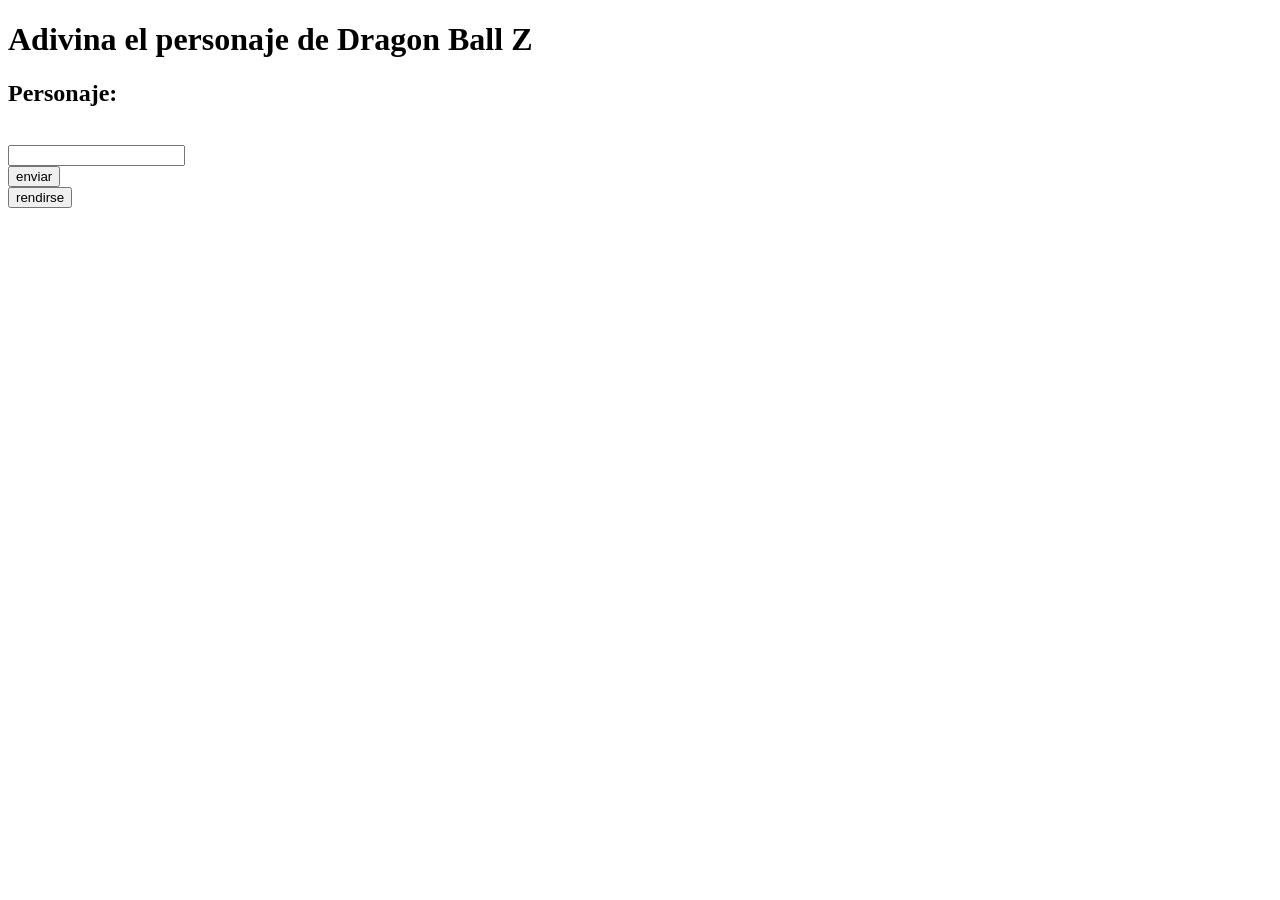
==== index.html @ 1aba5453 "Primer commit" ====
<!DOCTYPE html>
<html lang="es">
<head>
    <meta charset="UTF-8">
    <meta name="viewport" content="width=device-width, initial-scale=1.0">
    <title>Adivina PJZ</title>
    <script type="text/javascript" src="codigo.js"></script>
</head>
<body>

    <h1 id="titulo">Adivina el personaje de Dragon Ball Z</h1>
    <div class="box dashed">

        <h2 class="h2">Personaje: </h2>
        <img id="imagen" src="">
        <form method="post" id="formulario" class="form">

            <input type="text" id="input">
            <span id="error_nombre"></span>
            <br>
            <!--<button type="button" id="button" value="true">Enviar</button>
            -->
            <input type="submit" value="enviar" id="enviar">
        </form>
        <input type="submit" value="rendirse" id="rendirse">
        <span id="reintentar"></span>
        <span id="recargar"></span>
    </div>

</body>
</html>
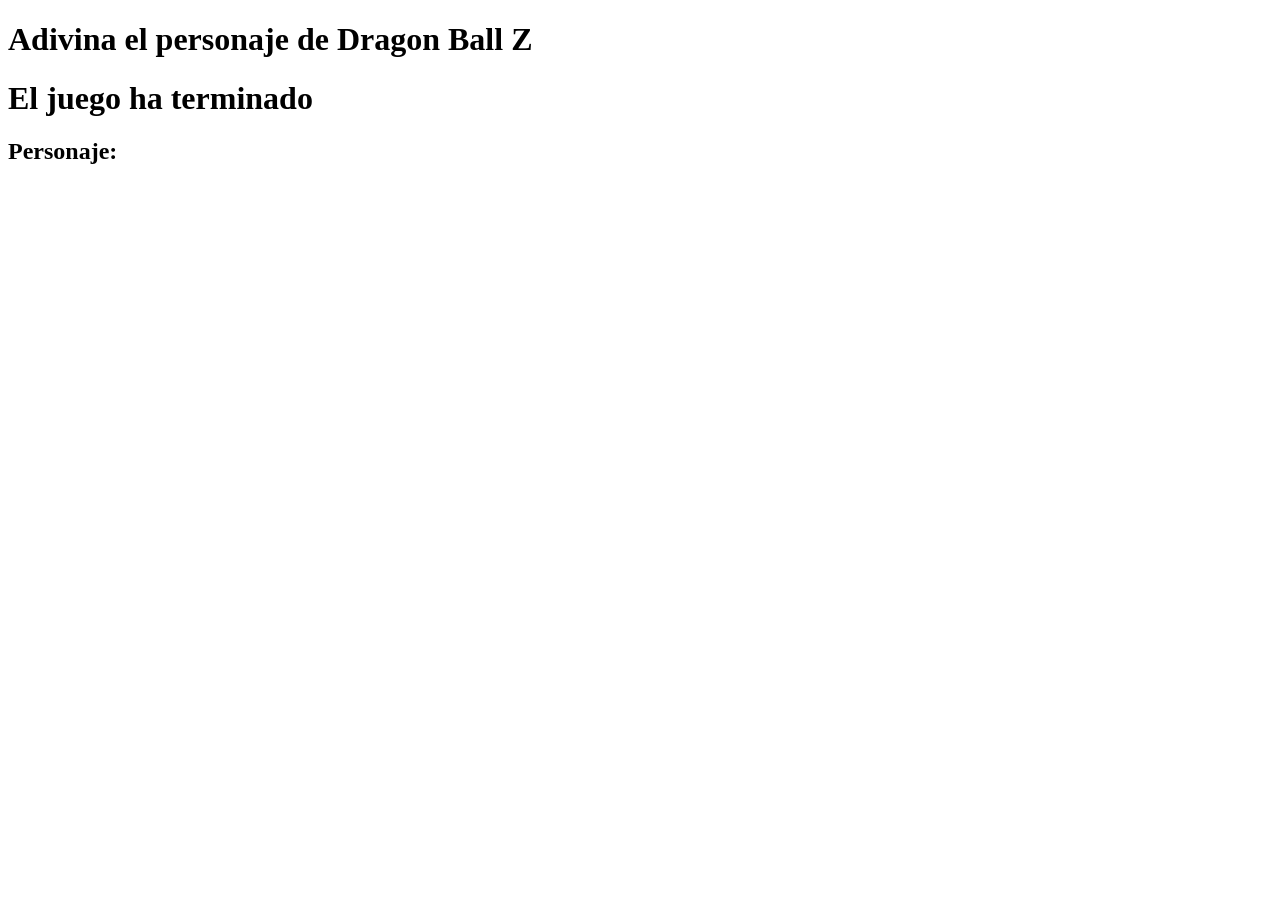
==== commit ae8955e6: "fix: buttons, logic, structure, clean dead code" ====
--- a/index.html
+++ b/index.html
@@ -11,20 +11,18 @@
     <h1 id="titulo">Adivina el personaje de Dragon Ball Z</h1>
     <div class="box dashed">
 
+        <span id="resultado"></span>
         <h2 class="h2">Personaje: </h2>
         <img id="imagen" src="">
+
         <form method="post" id="formulario" class="form">
-
             <input type="text" id="input">
-            <span id="error_nombre"></span>
-            <br>
-            <!--<button type="button" id="button" value="true">Enviar</button>
-            -->
+            <span id="error_nombre"></span><br>
             <input type="submit" value="enviar" id="enviar">
         </form>
+        
         <input type="submit" value="rendirse" id="rendirse">
-        <span id="reintentar"></span>
-        <span id="recargar"></span>
+        <input type="submit" value="reintentar" id="reintentar" style="display: none;" >
     </div>
 
 </body>
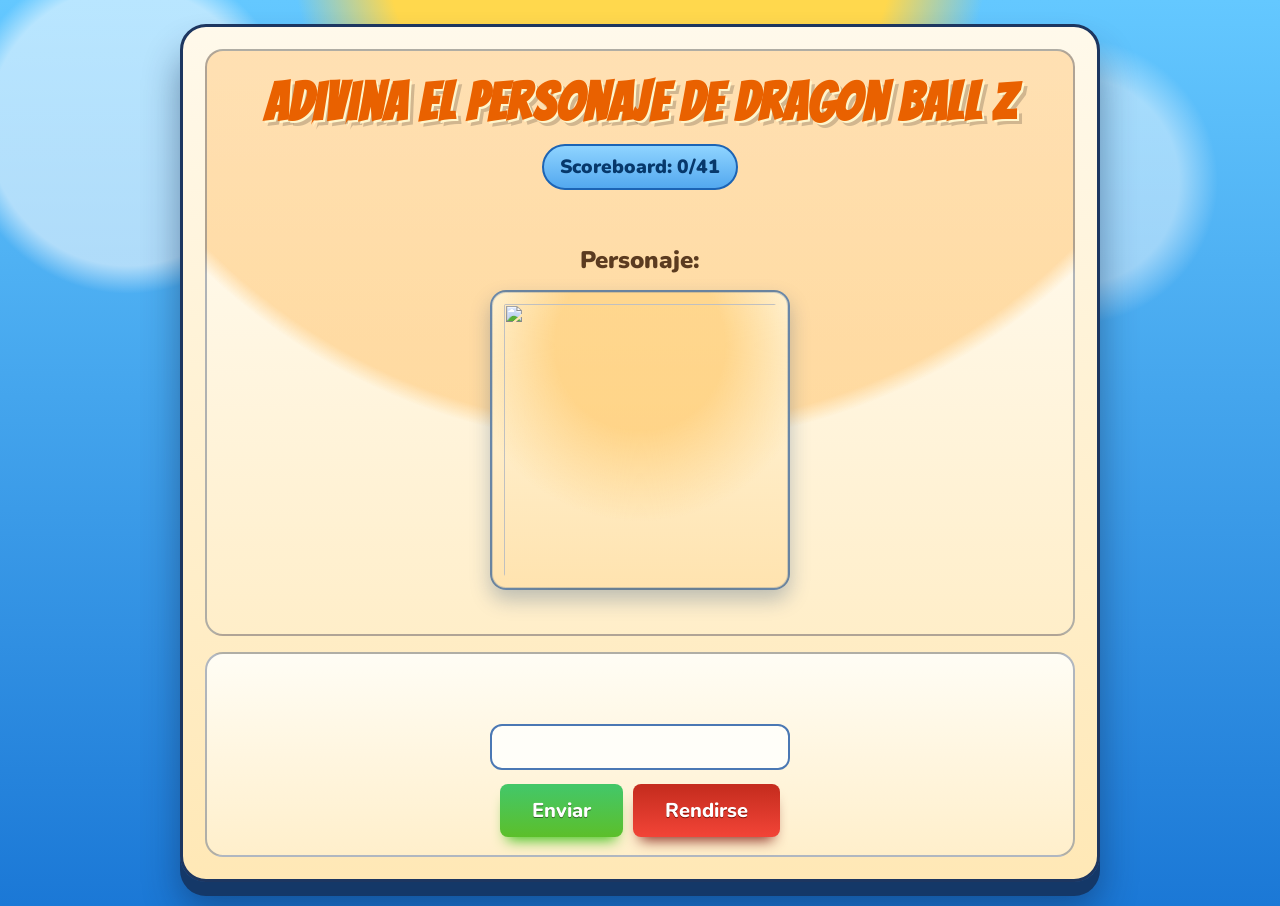
==== commit aa290cdb: "update: index.html" ====
--- a/index.html
+++ b/index.html
@@ -4,25 +4,35 @@
     <meta charset="UTF-8">
     <meta name="viewport" content="width=device-width, initial-scale=1.0">
     <title>Adivina PJZ</title>
-    <script type="text/javascript" src="codigo.js"></script>
+    <script type="text/javascript" src="js/juegoAdivinarPJ.js"></script>
+    <link rel="stylesheet" href="css/juegoAdivinarPJ.css">
 </head>
 <body>
 
-    <h1 id="titulo">Adivina el personaje de Dragon Ball Z</h1>
     <div class="box dashed">
 
-        <span id="resultado"></span>
-        <h2 class="h2">Personaje: </h2>
-        <img id="imagen" src="">
+        <div id="cabecera">
+            <h1 id="titulo">Adivina el personaje de Dragon Ball Z</h1>
+
+            <h2 class="h2" id="scoreboard">Scoreboard: 0/41</h2>
+            <span id="resultado"></span>
+            <h2 class="h2" id="personaje">Personaje: </h2>
+
+            <img id="imagen" src="">
+        </div>
 
         <form method="post" id="formulario" class="form">
-            <input type="text" id="input">
-            <span id="error_nombre"></span><br>
-            <input type="submit" value="enviar" id="enviar">
+            <div class="contenedortext">
+                <span id="error_nombre"></span><br>
+                <input type="text" id="input" class="input" name="input" autocomplete="off" required>
+            </div>
+            <div class="controles">
+                <input type="submit" value="Enviar" id="enviar" class="boton">
+                <input type="button" value="Rendirse" id="rendirse" class="boton">
+                <input type="button" value="Reintentar" id="reintentar" class="boton" style="display: none;" >
+            </div>
         </form>
         
-        <input type="submit" value="rendirse" id="rendirse">
-        <input type="submit" value="reintentar" id="reintentar" style="display: none;" >
     </div>
 
 </body>
--- a/css/juegoAdivinarPJ.css
+++ b/css/juegoAdivinarPJ.css
@@ -0,0 +1,263 @@
+@import url('https://fonts.googleapis.com/css2?family=Bangers&family=Nunito:wght@500;700;800;900&display=swap');
+
+:root {
+	--sky-top: #64c8ff;
+	--sky-bottom: #1b78d6;
+	--sun: #ffd84d;
+	--panel-top: #fff9eb;
+	--panel-bottom: #ffe8b6;
+	--line: #1d3660;
+	--text-main: #2d1b10;
+	--text-soft: #5b3b20;
+	--accent: #ff9e2f;
+	--danger: #bb2d23;
+}
+
+* {
+	box-sizing: border-box;
+}
+
+body {
+	margin: 0;
+	min-height: 100vh;
+	display: flex;
+	align-items: center;
+	justify-content: center;
+	padding: 24px;
+	color: var(--text-main);
+	font-family: 'Nunito', sans-serif;
+	background:
+		radial-gradient(circle at 10% 14%, rgba(255, 255, 255, 0.55) 0 10%, transparent 12%),
+		radial-gradient(circle at 84% 20%, rgba(255, 255, 255, 0.45) 0 8%, transparent 11%),
+		radial-gradient(circle at 50% -8%, var(--sun) 0 22%, transparent 30%),
+		linear-gradient(180deg, var(--sky-top) 0%, var(--sky-bottom) 100%);
+}
+
+.box {
+	width: min(920px, 100%);
+	padding: 22px;
+	border-radius: 26px;
+	background: linear-gradient(180deg, var(--panel-top) 0%, var(--panel-bottom) 100%);
+	border: 3px solid var(--line);
+	box-shadow: 0 14px 0 #143868, 0 28px 36px rgba(11, 35, 76, 0.45);
+	text-align: center;
+	animation: reveal 500ms ease-out;
+}
+
+#cabecera {
+	border: 2px solid rgba(29, 54, 96, 0.35);
+	border-radius: 18px;
+	padding: 24px;
+	background:
+		radial-gradient(circle at 50% -40%, rgba(255, 171, 53, 0.36) 0 66%, transparent 68%),
+		linear-gradient(180deg, #fffefa 0%, #ffeec9 100%);
+}
+
+#titulo {
+	margin: 0 0 12px;
+	font-family: 'Bangers', cursive;
+	font-size: clamp(2rem, 4.5vw, 3.3rem);
+	letter-spacing: 1.2px;
+	line-height: 1.05;
+	color: #e96100;
+	text-shadow: 2px 2px 0 #fff6cc, 5px 5px 0 rgba(24, 20, 14, 0.2);
+}
+
+.h2 {
+	margin: 8px 0;
+	color: var(--text-soft);
+	font-weight: 900;
+}
+
+#scoreboard {
+	display: inline-block;
+	margin-top: 2px;
+	padding: 8px 16px;
+	border-radius: 999px;
+	border: 2px solid #1c64b5;
+	background: linear-gradient(180deg, #8fd4ff 0%, #53a8ef 100%);
+	color: #07386b;
+	font-size: clamp(1rem, 2.4vw, 1.2rem);
+}
+
+#resultado {
+	display: block;
+	min-height: 28px;
+	margin: 10px 0 6px;
+	color: var(--danger);
+	font-weight: 800;
+}
+
+#personaje {
+	margin-bottom: 14px;
+}
+
+#imagen {
+	width: min(300px, 72vw);
+	height: min(300px, 72vw);
+	object-fit: contain;
+	border-radius: 16px;
+	padding: 12px;
+	border: 2px solid rgba(26, 81, 149, 0.65);
+	background:
+		radial-gradient(circle at 50% 18%, rgba(255, 201, 108, 0.7) 0 30%, transparent 62%),
+		linear-gradient(180deg, #fff8e2 0%, #ffe3af 100%);
+	box-shadow: inset 0 0 0 1px rgba(26, 81, 149, 0.2), 0 10px 20px rgba(23, 64, 116, 0.28);
+}
+
+form {
+	margin-top: 16px;
+	border: 2px solid rgba(29, 54, 96, 0.35);
+	border-radius: 18px;
+	padding: 18px;
+	background: linear-gradient(180deg, #fffdf5 0%, #ffefcb 100%);
+}
+
+.contenedortext {
+	padding: 8px 0 14px;
+}
+
+#error_nombre {
+	display: block;
+	min-height: 22px;
+	color: var(--danger);
+	font-weight: 700;
+}
+
+.input {
+	width: min(300px, 100%);
+	border: 2px solid #4b78b4;
+	border-radius: 12px;
+	padding: 12px 14px;
+	font-size: 1rem;
+	font-weight: 700;
+	text-align: center;
+	color: var(--text-main);
+	background: #fffef9;
+	transition: border-color 180ms ease, box-shadow 180ms ease;
+}
+
+.input:focus {
+	outline: none;
+	border-color: var(--accent);
+	box-shadow: 0 0 0 4px rgba(255, 158, 47, 0.24);
+}
+
+.controles {
+	display: flex;
+	flex-wrap: wrap;
+	justify-content: center;
+	gap: 10px;
+}
+
+.boton {
+	border: none;
+	color: #ffffff;
+	text-align: center;
+	text-decoration: none;
+	display: inline-block;
+	cursor: pointer;
+	margin: 0;
+	transition: transform 120ms ease, filter 140ms ease;
+}
+
+.boton:hover {
+	transform: translateY(-1px);
+	filter: saturate(1.08);
+}
+
+#enviar {
+	box-shadow: 0px 10px 14px -7px #3dc21b;
+	background: linear-gradient(to bottom, #44c767 5%, #5cbf2a 100%);
+	background-color: #44c767;
+	border-radius: 8px;
+	display: inline-block;
+	cursor: pointer;
+	color: #ffffff;
+	font-family: 'Nunito', sans-serif;
+	font-size: 20px;
+	font-weight: 800;
+	padding: 13px 32px;
+	text-decoration: none;
+	text-shadow: 0px 1px 0px #2f6627;
+}
+
+#enviar:hover {
+	background: linear-gradient(to bottom, #5cbf2a 5%, #44c767 100%);
+	background-color: #5cbf2a;
+}
+
+#enviar:active {
+	position: relative;
+	top: 1px;
+}
+
+#reintentar,
+#rendirse {
+	box-shadow: 0px 10px 14px -7px #8a2a21;
+	background: linear-gradient(to bottom, #c62d1f 5%, #f24437 100%);
+	background-color: #c62d1f;
+	border-radius: 8px;
+	display: inline-block;
+	cursor: pointer;
+	color: #ffffff;
+	font-family: 'Nunito', sans-serif;
+	font-size: 20px;
+	font-weight: 800;
+	padding: 13px 32px;
+	text-decoration: none;
+	text-shadow: 0px 1px 0px #810e05;
+}
+
+#reintentar:hover,
+#rendirse:hover {
+	background: linear-gradient(to bottom, #f24437 5%, #c62d1f 100%);
+	background-color: #f24437;
+}
+
+#reintentar:active,
+#rendirse:active {
+	position: relative;
+	top: 1px;
+}
+
+@keyframes reveal {
+	from {
+		opacity: 0;
+		transform: translateY(12px);
+	}
+	to {
+		opacity: 1;
+		transform: translateY(0);
+	}
+}
+
+@media (max-width: 768px) {
+	body {
+		padding: 14px;
+	}
+
+	.box {
+		padding: 14px;
+		border-radius: 16px;
+	}
+
+	#cabecera,
+	form {
+		padding: 14px;
+		border-radius: 16px;
+	}
+
+	#titulo {
+		font-size: 1.7rem;
+		letter-spacing: 1px;
+	}
+
+	#enviar,
+	#reintentar,
+	#rendirse {
+		width: 100%;
+		font-size: 1.05rem;
+		padding: 12px 16px;
+	}
+}
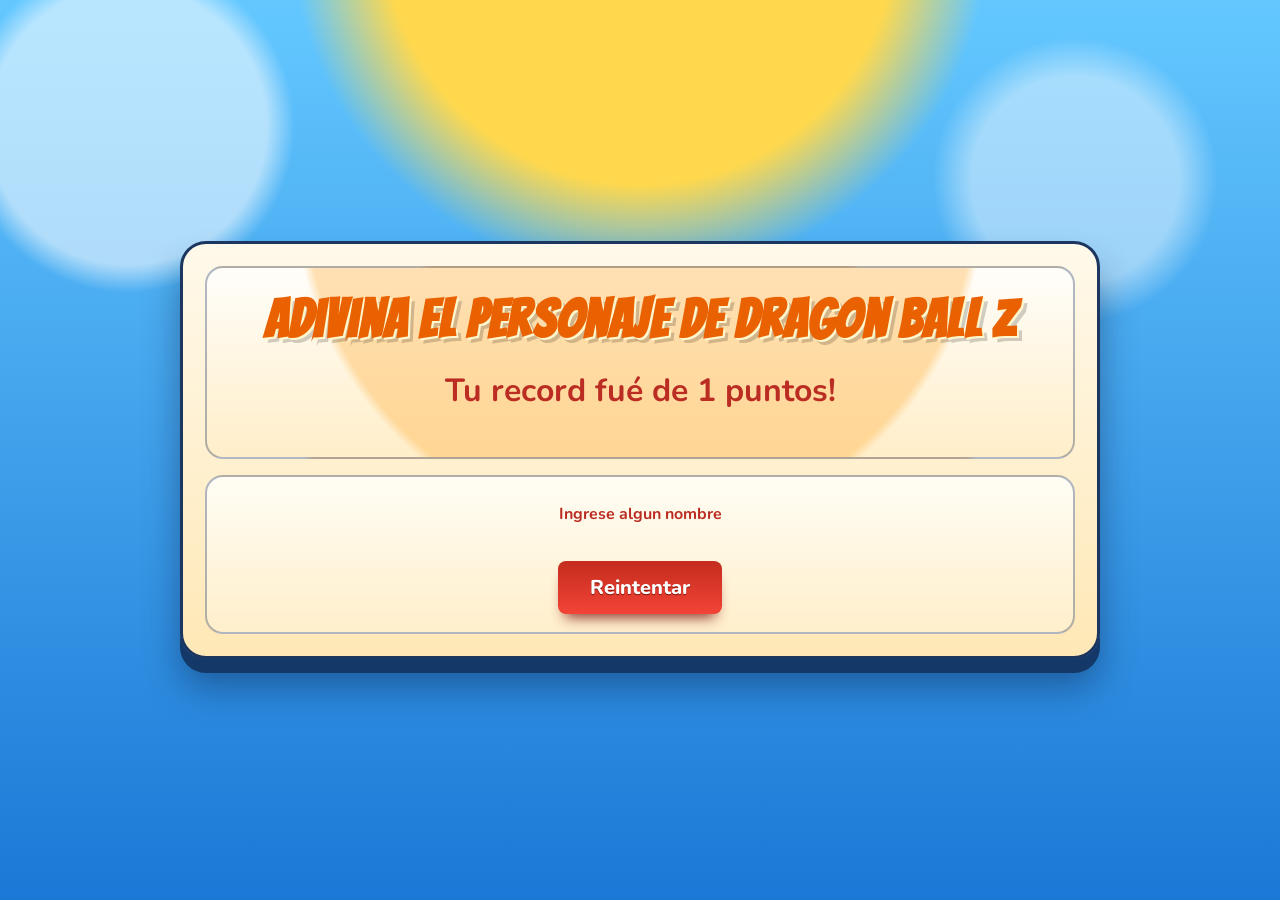
==== commit 4ae17d24: "update" ====
--- a/index.html
+++ b/index.html
@@ -23,7 +23,7 @@
 
         <form method="post" id="formulario" class="form">
             <div class="contenedortext">
-                <span id="error_nombre"></span><br>
+                <span id="error_nombre">Ingrese algun nombre</span><br>
                 <input type="text" id="input" class="input" name="input" autocomplete="off" required>
             </div>
             <div class="controles">
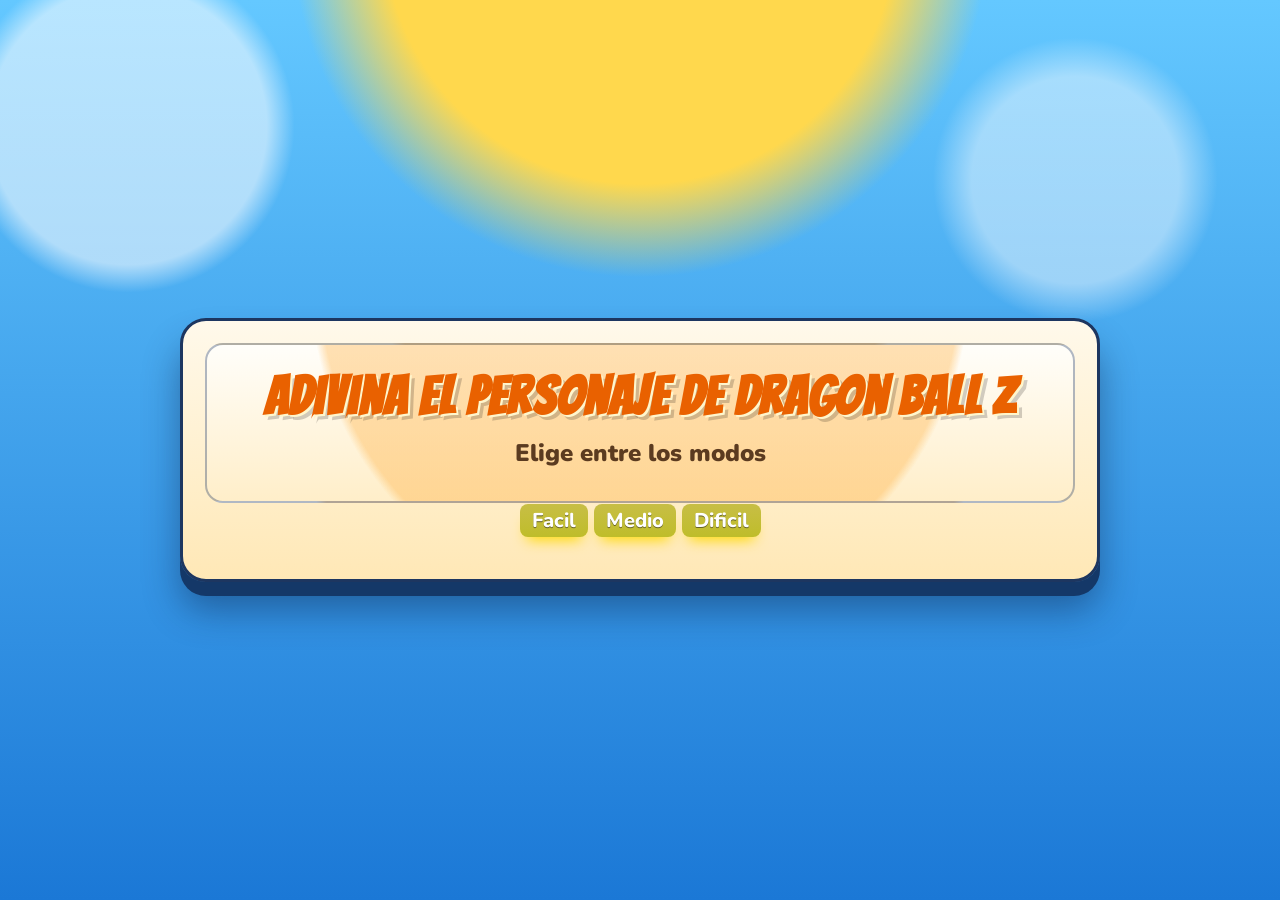
==== commit f4282b28: "update: new initial interface, levels easy, medium and hard" ====
--- a/index.html
+++ b/index.html
@@ -8,32 +8,18 @@
     <link rel="stylesheet" href="css/juegoAdivinarPJ.css">
 </head>
 <body>
-
     <div class="box dashed">
 
         <div id="cabecera">
             <h1 id="titulo">Adivina el personaje de Dragon Ball Z</h1>
 
-            <h2 class="h2" id="scoreboard">Scoreboard: 0/41</h2>
-            <span id="resultado"></span>
-            <h2 class="h2" id="personaje">Personaje: </h2>
-
-            <img id="imagen" src="">
+            <h2 class="h2" id="modos">Elige entre los modos</h2>
         </div>
-
-        <form method="post" id="formulario" class="form">
-            <div class="contenedortext">
-                <span id="error_nombre">Ingrese algun nombre</span><br>
-                <input type="text" id="input" class="input" name="input" autocomplete="off" required>
-            </div>
-            <div class="controles">
-                <input type="submit" value="Enviar" id="enviar" class="boton">
-                <input type="button" value="Rendirse" id="rendirse" class="boton">
-                <input type="button" value="Reintentar" id="reintentar" class="boton" style="display: none;" >
-            </div>
-        </form>
-        
+        <div>
+            <a href="adivinaPJDB_FACIL.html"><input type="button" value="Facil" id="volver" class="boton"></a>
+            <a href="adivinaPJDB_MEDIO.html"><input type="button" value="Medio" id="volver" class="boton"></a>
+            <a href="adivinaPJDB_DIFICIL.html"><input type="button" value="Dificil" id="volver" class="boton"></a>
+        </div>
     </div>
-
 </body>
 </html>
--- a/css/juegoAdivinarPJ.css
+++ b/css/juegoAdivinarPJ.css
@@ -120,8 +120,12 @@
 #error_nombre {
 	display: block;
 	min-height: 22px;
+	color: #7f7f7f;
+	font-weight: 700;
+}
+
+#error_nombre.error {
 	color: var(--danger);
-	font-weight: 700;
 }
 
 .input {
@@ -166,6 +170,33 @@
 	filter: saturate(1.08);
 }
 
+#volver {
+	margin:1px 1px 20px 1px;
+	box-shadow: 0px 10px 14px -7px #ffd900;
+	background: linear-gradient(to bottom, #c7be44 5%, #bfbd2a 100%);
+	background-color: #bac744;
+	border-radius: 8px;
+	display: inline-block;
+	cursor: pointer;
+	color: #ffffff;
+	font-family: 'Nunito', sans-serif;
+	font-size: 20px;
+	font-weight: 800;
+	padding: 3px 12px;
+	text-decoration: none;
+	text-shadow: 0px 1px 0px #666227;
+}
+
+#volver:hover {
+	background: linear-gradient(to bottom, #bfb52a 5%, #c7c544 100%);
+	background-color: #a9bf2a;
+}
+
+#volver:active {
+	position: relative;
+	top: 1px;
+}
+
 #enviar {
 	box-shadow: 0px 10px 14px -7px #3dc21b;
 	background: linear-gradient(to bottom, #44c767 5%, #5cbf2a 100%);
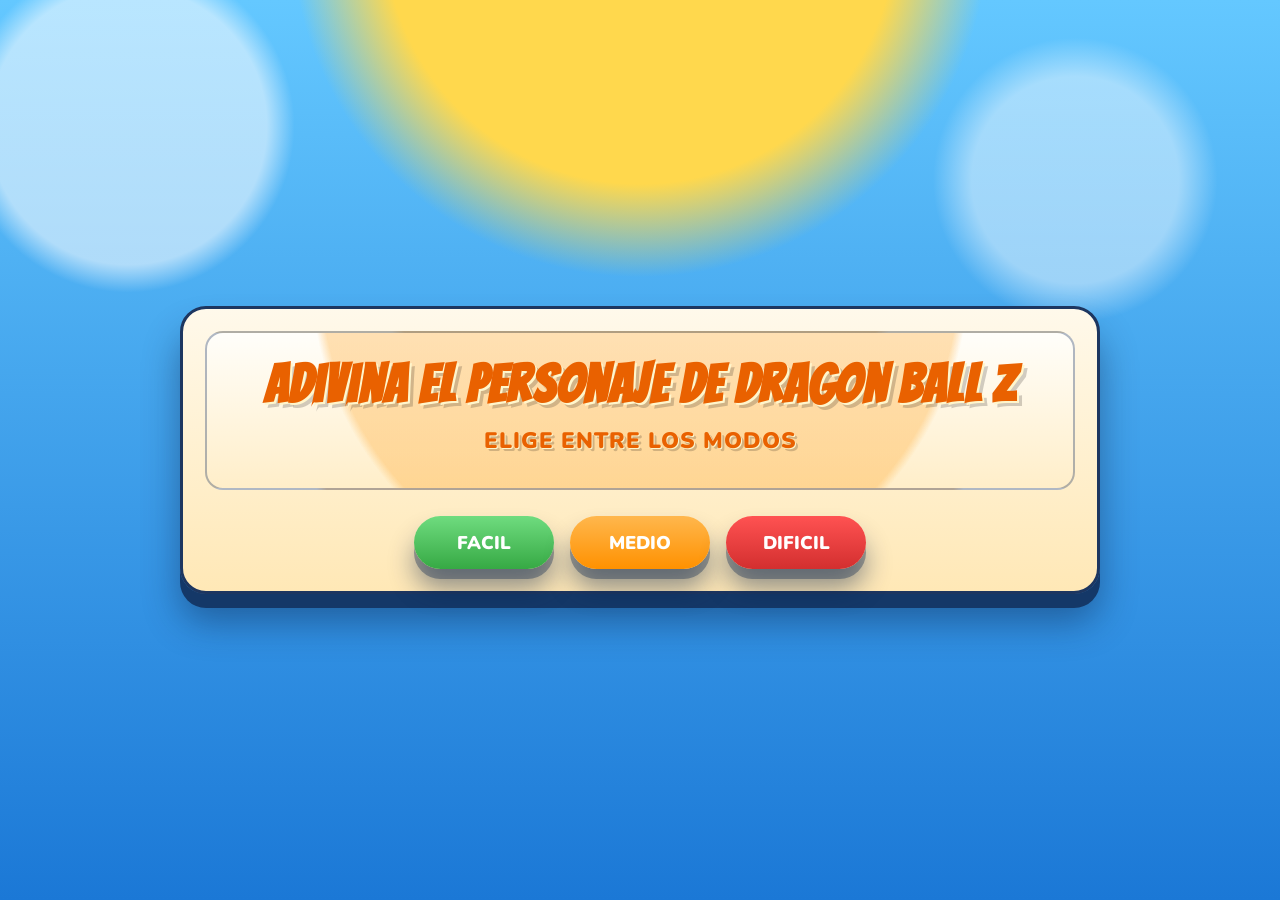
==== commit 98d33600: "fixed: structure html and difficults" ====
--- a/index.html
+++ b/index.html
@@ -4,7 +4,6 @@
     <meta charset="UTF-8">
     <meta name="viewport" content="width=device-width, initial-scale=1.0">
     <title>Adivina PJZ</title>
-    <script type="text/javascript" src="js/juegoAdivinarPJ.js"></script>
     <link rel="stylesheet" href="css/juegoAdivinarPJ.css">
 </head>
 <body>
@@ -15,10 +14,10 @@
 
             <h2 class="h2" id="modos">Elige entre los modos</h2>
         </div>
-        <div>
-            <a href="adivinaPJDB_FACIL.html"><input type="button" value="Facil" id="volver" class="boton"></a>
-            <a href="adivinaPJDB_MEDIO.html"><input type="button" value="Medio" id="volver" class="boton"></a>
-            <a href="adivinaPJDB_DIFICIL.html"><input type="button" value="Dificil" id="volver" class="boton"></a>
+        <div id="difultades" >
+            <a href="adivinaPJDB.html?dificultad=1"><input type="button" value="Facil" id="facil" class="facil"></a>
+            <a href="adivinaPJDB.html?dificultad=2"><input type="button" value="Medio" id="medio" class="medio"></a>
+            <a href="adivinaPJDB.html?dificultad=3"><input type="button" value="Dificil" id="dificil" class="dificil"></a>
         </div>
     </div>
 </body>
--- a/css/juegoAdivinarPJ.css
+++ b/css/juegoAdivinarPJ.css
@@ -154,6 +154,74 @@
 	gap: 10px;
 }
 
+/* INDEX: selección de modo */
+
+#modos {
+	margin-top: 12px;
+	font-size: clamp(1.1rem, 2.8vw, 1.4rem);
+	text-transform: uppercase;
+	letter-spacing: 1px;
+	color: #e96100;
+	text-shadow: 1px 1px 0 #fff6cc, 3px 3px 0 rgba(24, 20, 14, 0.2);
+}
+
+#difultades {
+	margin-top: 26px;
+	display: flex;
+	flex-wrap: wrap;
+	justify-content: center;
+	gap: 16px;
+}
+
+#difultades a {
+	text-decoration: none;
+}
+
+.facil,
+.medio,
+.dificil {
+	min-width: 140px;
+	border: none;
+	border-radius: 999px;
+	padding: 14px 28px;
+	display: inline-block;
+	font-family: 'Nunito', sans-serif;
+	font-size: clamp(1rem, 2.6vw, 1.15rem);
+	font-weight: 900;
+	text-transform: uppercase;
+	color: #ffffff;
+	cursor: pointer;
+	box-shadow: 0 10px 0 rgba(11, 35, 76, 0.35), 0 20px 26px rgba(11, 35, 76, 0.45);
+	transition: transform 130ms ease, box-shadow 150ms ease, filter 150ms ease;
+}
+
+.facil:hover,
+.medio:hover,
+.dificil:hover {
+	transform: translateY(-2px);
+	box-shadow: 0 12px 0 rgba(11, 35, 76, 0.42), 0 24px 32px rgba(11, 35, 76, 0.52);
+	filter: brightness(1.06);
+}
+
+.facil:active,
+.medio:active,
+.dificil:active {
+	transform: translateY(1px);
+	box-shadow: 0 6px 0 rgba(11, 35, 76, 0.32), 0 12px 18px rgba(11, 35, 76, 0.4);
+}
+
+.facil {
+	background: linear-gradient(180deg, #6fdc7f 0%, #36a944 100%);
+}
+
+.medio {
+	background: linear-gradient(180deg, #ffb74d 0%, #ff9100 100%);
+}
+
+.dificil {
+	background: linear-gradient(180deg, #ff5252 0%, #d32f2f 100%);
+}
+
 .boton {
 	border: none;
 	color: #ffffff;
@@ -284,6 +352,21 @@
 		letter-spacing: 1px;
 	}
 
+	/* Index en pantallas pequeñas */
+	#difultades {
+		flex-direction: column;
+		align-items: stretch;
+		gap: 12px;
+	}
+
+	.facil,
+	.medio,
+	.dificil {
+		width: 100%;
+		padding: 12px 18px;
+		font-size: 1rem;
+	}
+
 	#enviar,
 	#reintentar,
 	#rendirse {
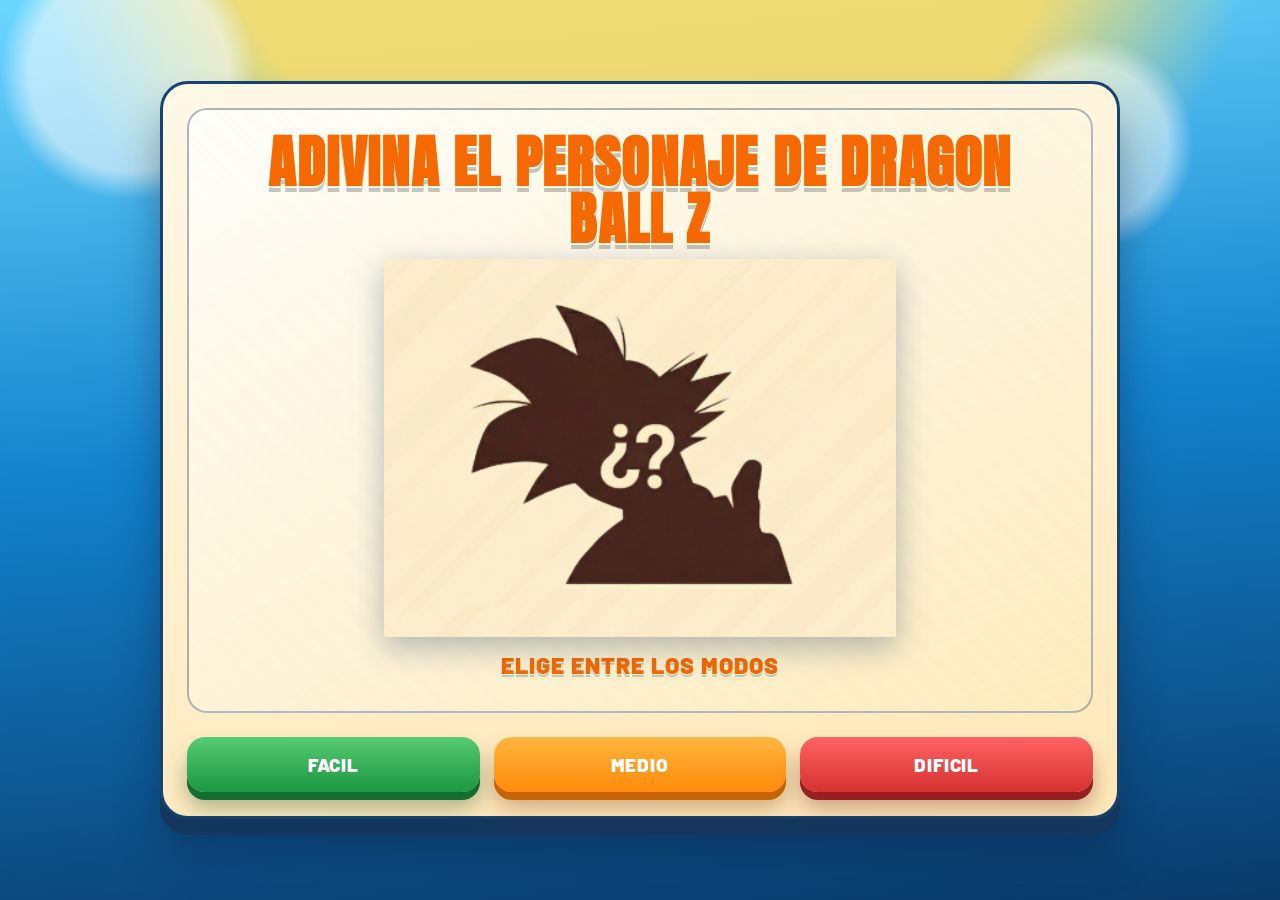
==== commit 053a50a9: "update" ====
--- a/index.html
+++ b/index.html
@@ -11,6 +11,7 @@
 
         <div id="cabecera">
             <h1 id="titulo">Adivina el personaje de Dragon Ball Z</h1>
+            <img id="imagenPrincipal" class="imagenPrincipal" src="assets/Adivina.png">
 
             <h2 class="h2" id="modos">Elige entre los modos</h2>
         </div>
--- a/css/juegoAdivinarPJ.css
+++ b/css/juegoAdivinarPJ.css
@@ -1,16 +1,18 @@
-@import url('https://fonts.googleapis.com/css2?family=Bangers&family=Nunito:wght@500;700;800;900&display=swap');
+@import url('https://fonts.googleapis.com/css2?family=Anton&family=Barlow:wght@500;700;800;900&display=swap');
 
 :root {
-	--sky-top: #64c8ff;
-	--sky-bottom: #1b78d6;
-	--sun: #ffd84d;
-	--panel-top: #fff9eb;
-	--panel-bottom: #ffe8b6;
-	--line: #1d3660;
-	--text-main: #2d1b10;
-	--text-soft: #5b3b20;
-	--accent: #ff9e2f;
-	--danger: #bb2d23;
+	--bg-1: #0a3a6a;
+	--bg-2: #1282cc;
+	--bg-3: #6dd8ff;
+	--card: #fff8e8;
+	--card-2: #ffe8b8;
+	--ink: #1a2433;
+	--ink-soft: #3f4f66;
+	--stroke: #18426f;
+	--gold: #ffbf2f;
+	--good: #25a64c;
+	--warn: #ff8d1f;
+	--bad: #d33a2f;
 }
 
 * {
@@ -21,96 +23,123 @@
 	margin: 0;
 	min-height: 100vh;
 	display: flex;
+	justify-content: center;
 	align-items: center;
-	justify-content: center;
 	padding: 24px;
-	color: var(--text-main);
-	font-family: 'Nunito', sans-serif;
+	font-family: 'Barlow', sans-serif;
+	color: var(--ink);
 	background:
-		radial-gradient(circle at 10% 14%, rgba(255, 255, 255, 0.55) 0 10%, transparent 12%),
-		radial-gradient(circle at 84% 20%, rgba(255, 255, 255, 0.45) 0 8%, transparent 11%),
-		radial-gradient(circle at 50% -8%, var(--sun) 0 22%, transparent 30%),
-		linear-gradient(180deg, var(--sky-top) 0%, var(--sky-bottom) 100%);
+		radial-gradient(circle at 10% 8%, rgba(255, 255, 255, 0.55) 0 7%, transparent 9%),
+		radial-gradient(circle at 85% 16%, rgba(255, 255, 255, 0.5) 0 6%, transparent 8%),
+		radial-gradient(circle at 50% -22%, rgba(255, 221, 102, 0.9) 0 35%, transparent 50%),
+		linear-gradient(175deg, var(--bg-3) 0%, var(--bg-2) 48%, var(--bg-1) 100%);
 }
 
 .box {
-	width: min(920px, 100%);
-	padding: 22px;
-	border-radius: 26px;
-	background: linear-gradient(180deg, var(--panel-top) 0%, var(--panel-bottom) 100%);
-	border: 3px solid var(--line);
-	box-shadow: 0 14px 0 #143868, 0 28px 36px rgba(11, 35, 76, 0.45);
+	width: min(960px, 100%);
+	padding: 24px;
+	border-radius: 28px;
+	background: linear-gradient(170deg, var(--card) 0%, var(--card-2) 100%);
+	border: 3px solid var(--stroke);
+	box-shadow: 0 16px 0 #15375e, 0 34px 44px rgba(11, 33, 66, 0.42);
+	animation: panel-in 450ms ease-out;
+}
+
+#cabecera {
+	border: 2px solid rgba(24, 66, 111, 0.35);
+	border-radius: 20px;
+	padding: 24px;
 	text-align: center;
-	animation: reveal 500ms ease-out;
-}
-
-#cabecera {
-	border: 2px solid rgba(29, 54, 96, 0.35);
-	border-radius: 18px;
-	padding: 24px;
 	background:
-		radial-gradient(circle at 50% -40%, rgba(255, 171, 53, 0.36) 0 66%, transparent 68%),
-		linear-gradient(180deg, #fffefa 0%, #ffeec9 100%);
+		linear-gradient(150deg, rgba(255, 255, 255, 0.8) 0%, rgba(255, 236, 190, 0.88) 100%),
+		repeating-linear-gradient(45deg, rgba(24, 66, 111, 0.05) 0 10px, rgba(24, 66, 111, 0) 10px 20px);
 }
 
 #titulo {
-	margin: 0 0 12px;
-	font-family: 'Bangers', cursive;
-	font-size: clamp(2rem, 4.5vw, 3.3rem);
+	margin: 0 0 10px;
+	font-family: 'Anton', sans-serif;
+	font-size: clamp(2rem, 4.8vw, 3.5rem);
 	letter-spacing: 1.2px;
-	line-height: 1.05;
-	color: #e96100;
-	text-shadow: 2px 2px 0 #fff6cc, 5px 5px 0 rgba(24, 20, 14, 0.2);
+	line-height: 1.02;
+	text-transform: uppercase;
+	color: #f56900;
+	text-shadow: 0 2px 0 #fff9dc, 0 6px 0 rgba(22, 35, 52, 0.25);
+}
+
+#imagenPrincipal {
+	display: block;
+	width: min(560px, 60%);
+	height: auto;
+	margin: 8px auto 14px;
+	filter: drop-shadow(0 10px 16px rgba(24, 66, 111, 0.35));
+	animation: panel-in 380ms ease-out;
 }
 
 .h2 {
 	margin: 8px 0;
-	color: var(--text-soft);
-	font-weight: 900;
+	font-weight: 800;
+	color: var(--ink-soft);
+}
+
+#dificultad {
+	display: block;
+	margin: 8px 0 4px;
+	padding: 0;
+	border: none;
+	background: transparent;
+	font-size: clamp(1.05rem, 2.5vw, 1.22rem);
+	font-weight: 900;
+	text-transform: uppercase;
+	color: #d26500;
+	letter-spacing: 0.5px;
 }
 
 #scoreboard {
 	display: inline-block;
-	margin-top: 2px;
+	margin: 8px 0 2px;
 	padding: 8px 16px;
+	border: 2px solid #0e4f9f;
 	border-radius: 999px;
-	border: 2px solid #1c64b5;
-	background: linear-gradient(180deg, #8fd4ff 0%, #53a8ef 100%);
-	color: #07386b;
-	font-size: clamp(1rem, 2.4vw, 1.2rem);
+	background: linear-gradient(180deg, #9de3ff 0%, #58b4ff 100%);
+	font-weight: 900;
+	color: #09315f;
+	box-shadow: inset 0 1px 0 rgba(255, 255, 255, 0.7);
 }
 
 #resultado {
 	display: block;
 	min-height: 28px;
-	margin: 10px 0 6px;
-	color: var(--danger);
+	margin: 10px 0 4px;
 	font-weight: 800;
+	color: var(--bad);
 }
 
 #personaje {
-	margin-bottom: 14px;
+	margin-bottom: 16px;
+	font-size: clamp(1.1rem, 2.3vw, 1.35rem);
+	color: #174069;
 }
 
 #imagen {
-	width: min(300px, 72vw);
-	height: min(300px, 72vw);
+	width: min(320px, 78vw);
+	height: min(320px, 78vw);
 	object-fit: contain;
-	border-radius: 16px;
-	padding: 12px;
-	border: 2px solid rgba(26, 81, 149, 0.65);
+	padding: 14px;
+	border-radius: 20px;
+	border: 2px solid rgba(22, 72, 125, 0.64);
 	background:
-		radial-gradient(circle at 50% 18%, rgba(255, 201, 108, 0.7) 0 30%, transparent 62%),
-		linear-gradient(180deg, #fff8e2 0%, #ffe3af 100%);
-	box-shadow: inset 0 0 0 1px rgba(26, 81, 149, 0.2), 0 10px 20px rgba(23, 64, 116, 0.28);
+		radial-gradient(circle at 50% 20%, rgba(255, 211, 124, 0.9) 0 26%, transparent 56%),
+		linear-gradient(180deg, #fff9eb 0%, #ffe9bf 100%);
+	box-shadow: inset 0 0 0 1px rgba(22, 72, 125, 0.2), 0 12px 22px rgba(18, 55, 98, 0.24);
 }
 
 form {
-	margin-top: 16px;
-	border: 2px solid rgba(29, 54, 96, 0.35);
+	margin-top: 18px;
+	padding: 18px;
 	border-radius: 18px;
-	padding: 18px;
-	background: linear-gradient(180deg, #fffdf5 0%, #ffefcb 100%);
+	border: 2px solid rgba(24, 66, 111, 0.3);
+	background: linear-gradient(180deg, rgba(255, 255, 255, 0.82) 0%, rgba(255, 236, 197, 0.86) 100%);
+	text-align: center;
 }
 
 .contenedortext {
@@ -120,258 +149,190 @@
 #error_nombre {
 	display: block;
 	min-height: 22px;
-	color: #7f7f7f;
 	font-weight: 700;
+	color: #5f6c7f;
 }
 
 #error_nombre.error {
-	color: var(--danger);
+	color: var(--bad);
 }
 
 .input {
-	width: min(300px, 100%);
-	border: 2px solid #4b78b4;
-	border-radius: 12px;
+	width: min(340px, 100%);
+	border: 2px solid #3f6a9f;
+	border-radius: 14px;
 	padding: 12px 14px;
 	font-size: 1rem;
 	font-weight: 700;
 	text-align: center;
-	color: var(--text-main);
-	background: #fffef9;
-	transition: border-color 180ms ease, box-shadow 180ms ease;
+	color: var(--ink);
+	background: #fffdf7;
+	transition: border-color 160ms ease, box-shadow 160ms ease, transform 120ms ease;
 }
 
 .input:focus {
 	outline: none;
-	border-color: var(--accent);
-	box-shadow: 0 0 0 4px rgba(255, 158, 47, 0.24);
+	border-color: #ff9a1f;
+	box-shadow: 0 0 0 4px rgba(255, 154, 31, 0.24);
+	transform: translateY(-1px);
 }
 
 .controles {
 	display: flex;
+	justify-content: center;
 	flex-wrap: wrap;
-	justify-content: center;
 	gap: 10px;
 }
 
-/* INDEX: selección de modo */
-
 #modos {
-	margin-top: 12px;
-	font-size: clamp(1.1rem, 2.8vw, 1.4rem);
+	margin-top: 14px;
+	font-size: clamp(1.1rem, 2.8vw, 1.45rem);
 	text-transform: uppercase;
 	letter-spacing: 1px;
-	color: #e96100;
-	text-shadow: 1px 1px 0 #fff6cc, 3px 3px 0 rgba(24, 20, 14, 0.2);
+	color: #f56900;
+	font-weight: 900;
+	text-shadow: 0 1px 0 #fff9dc, 0 3px 0 rgba(18, 27, 38, 0.2);
 }
 
 #difultades {
-	margin-top: 26px;
-	display: flex;
-	flex-wrap: wrap;
-	justify-content: center;
-	gap: 16px;
+	margin-top: 24px;
+	display: grid;
+	grid-template-columns: repeat(3, minmax(140px, 1fr));
+	gap: 14px;
 }
 
 #difultades a {
 	text-decoration: none;
+	display: block;
 }
 
 .facil,
 .medio,
 .dificil {
-	min-width: 140px;
+	width: 100%;
 	border: none;
-	border-radius: 999px;
-	padding: 14px 28px;
-	display: inline-block;
-	font-family: 'Nunito', sans-serif;
-	font-size: clamp(1rem, 2.6vw, 1.15rem);
+	border-radius: 18px;
+	padding: 16px 20px;
+	font-family: 'Barlow', sans-serif;
+	font-size: clamp(1rem, 2.6vw, 1.18rem);
 	font-weight: 900;
 	text-transform: uppercase;
+	letter-spacing: 0.8px;
 	color: #ffffff;
 	cursor: pointer;
-	box-shadow: 0 10px 0 rgba(11, 35, 76, 0.35), 0 20px 26px rgba(11, 35, 76, 0.45);
-	transition: transform 130ms ease, box-shadow 150ms ease, filter 150ms ease;
+	transition: transform 130ms ease, filter 150ms ease, box-shadow 140ms ease;
 }
 
 .facil:hover,
 .medio:hover,
-.dificil:hover {
+.dificil:hover,
+#volver:hover,
+#enviar:hover,
+#reintentar:hover,
+#rendirse:hover {
 	transform: translateY(-2px);
-	box-shadow: 0 12px 0 rgba(11, 35, 76, 0.42), 0 24px 32px rgba(11, 35, 76, 0.52);
-	filter: brightness(1.06);
+	filter: brightness(1.05);
 }
 
 .facil:active,
 .medio:active,
-.dificil:active {
+.dificil:active,
+#volver:active,
+#enviar:active,
+#reintentar:active,
+#rendirse:active {
 	transform: translateY(1px);
-	box-shadow: 0 6px 0 rgba(11, 35, 76, 0.32), 0 12px 18px rgba(11, 35, 76, 0.4);
 }
 
 .facil {
-	background: linear-gradient(180deg, #6fdc7f 0%, #36a944 100%);
+	background: linear-gradient(180deg, #57ca74 0%, #1b9742 100%);
+	box-shadow: 0 8px 0 #146e31, 0 16px 22px rgba(14, 66, 33, 0.35);
 }
 
 .medio {
-	background: linear-gradient(180deg, #ffb74d 0%, #ff9100 100%);
+	background: linear-gradient(180deg, #ffb640 0%, #ff8a0a 100%);
+	box-shadow: 0 8px 0 #c76300, 0 16px 22px rgba(117, 52, 3, 0.36);
 }
 
 .dificil {
-	background: linear-gradient(180deg, #ff5252 0%, #d32f2f 100%);
+	background: linear-gradient(180deg, #ff6363 0%, #d53131 100%);
+	box-shadow: 0 8px 0 #981f1f, 0 16px 22px rgba(89, 20, 20, 0.35);
 }
 
 .boton {
 	border: none;
 	color: #ffffff;
-	text-align: center;
-	text-decoration: none;
-	display: inline-block;
+	font-family: 'Barlow', sans-serif;
+	font-weight: 900;
+	letter-spacing: 0.4px;
 	cursor: pointer;
-	margin: 0;
-	transition: transform 120ms ease, filter 140ms ease;
-}
-
-.boton:hover {
-	transform: translateY(-1px);
-	filter: saturate(1.08);
+	transition: transform 130ms ease, filter 140ms ease;
 }
 
 #volver {
-	margin:1px 1px 20px 1px;
-	box-shadow: 0px 10px 14px -7px #ffd900;
-	background: linear-gradient(to bottom, #c7be44 5%, #bfbd2a 100%);
-	background-color: #bac744;
-	border-radius: 8px;
-	display: inline-block;
-	cursor: pointer;
-	color: #ffffff;
-	font-family: 'Nunito', sans-serif;
-	font-size: 20px;
-	font-weight: 800;
-	padding: 3px 12px;
-	text-decoration: none;
-	text-shadow: 0px 1px 0px #666227;
-}
-
-#volver:hover {
-	background: linear-gradient(to bottom, #bfb52a 5%, #c7c544 100%);
-	background-color: #a9bf2a;
-}
-
-#volver:active {
-	position: relative;
-	top: 1px;
+	margin: 0 0 18px;
+	padding: 8px 14px;
+	font-size: 1rem;
+	border-radius: 10px;
+	background: linear-gradient(180deg, #ffe06f 0%, #efb822 100%);
+	box-shadow: 0 6px 0 #c38d00;
+	text-shadow: 0 1px 0 rgba(84, 58, 0, 0.55);
 }
 
 #enviar {
-	box-shadow: 0px 10px 14px -7px #3dc21b;
-	background: linear-gradient(to bottom, #44c767 5%, #5cbf2a 100%);
-	background-color: #44c767;
-	border-radius: 8px;
-	display: inline-block;
-	cursor: pointer;
-	color: #ffffff;
-	font-family: 'Nunito', sans-serif;
-	font-size: 20px;
-	font-weight: 800;
-	padding: 13px 32px;
-	text-decoration: none;
-	text-shadow: 0px 1px 0px #2f6627;
-}
-
-#enviar:hover {
-	background: linear-gradient(to bottom, #5cbf2a 5%, #44c767 100%);
-	background-color: #5cbf2a;
-}
-
-#enviar:active {
-	position: relative;
-	top: 1px;
+	padding: 12px 28px;
+	font-size: 1.12rem;
+	border-radius: 10px;
+	background: linear-gradient(180deg, #4fd77d 0%, #279949 100%);
+	box-shadow: 0 8px 0 #1d7538;
+	text-shadow: 0 1px 0 rgba(16, 66, 31, 0.5);
 }
 
 #reintentar,
 #rendirse {
-	box-shadow: 0px 10px 14px -7px #8a2a21;
-	background: linear-gradient(to bottom, #c62d1f 5%, #f24437 100%);
-	background-color: #c62d1f;
-	border-radius: 8px;
-	display: inline-block;
-	cursor: pointer;
-	color: #ffffff;
-	font-family: 'Nunito', sans-serif;
-	font-size: 20px;
-	font-weight: 800;
-	padding: 13px 32px;
-	text-decoration: none;
-	text-shadow: 0px 1px 0px #810e05;
-}
-
-#reintentar:hover,
-#rendirse:hover {
-	background: linear-gradient(to bottom, #f24437 5%, #c62d1f 100%);
-	background-color: #f24437;
-}
-
-#reintentar:active,
-#rendirse:active {
-	position: relative;
-	top: 1px;
-}
-
-@keyframes reveal {
+	padding: 12px 28px;
+	font-size: 1.12rem;
+	border-radius: 10px;
+	background: linear-gradient(180deg, #ff6767 0%, #d23333 100%);
+	box-shadow: 0 8px 0 #962121;
+	text-shadow: 0 1px 0 rgba(89, 12, 12, 0.5);
+}
+
+@keyframes panel-in {
 	from {
 		opacity: 0;
-		transform: translateY(12px);
+		transform: translateY(12px) scale(0.99);
 	}
 	to {
 		opacity: 1;
-		transform: translateY(0);
-	}
-}
-
-@media (max-width: 768px) {
+		transform: translateY(0) scale(1);
+	}
+}
+
+@media (max-width: 860px) {
 	body {
 		padding: 14px;
 	}
 
 	.box {
-		padding: 14px;
-		border-radius: 16px;
+		padding: 15px;
+		border-radius: 18px;
 	}
 
 	#cabecera,
 	form {
 		padding: 14px;
-		border-radius: 16px;
-	}
-
-	#titulo {
-		font-size: 1.7rem;
-		letter-spacing: 1px;
-	}
-
-	/* Index en pantallas pequeñas */
+		border-radius: 14px;
+	}
+
 	#difultades {
-		flex-direction: column;
-		align-items: stretch;
-		gap: 12px;
-	}
-
-	.facil,
-	.medio,
-	.dificil {
-		width: 100%;
-		padding: 12px 18px;
-		font-size: 1rem;
+		grid-template-columns: 1fr;
+		gap: 10px;
 	}
 
 	#enviar,
 	#reintentar,
 	#rendirse {
 		width: 100%;
-		font-size: 1.05rem;
-		padding: 12px 16px;
 	}
 }
